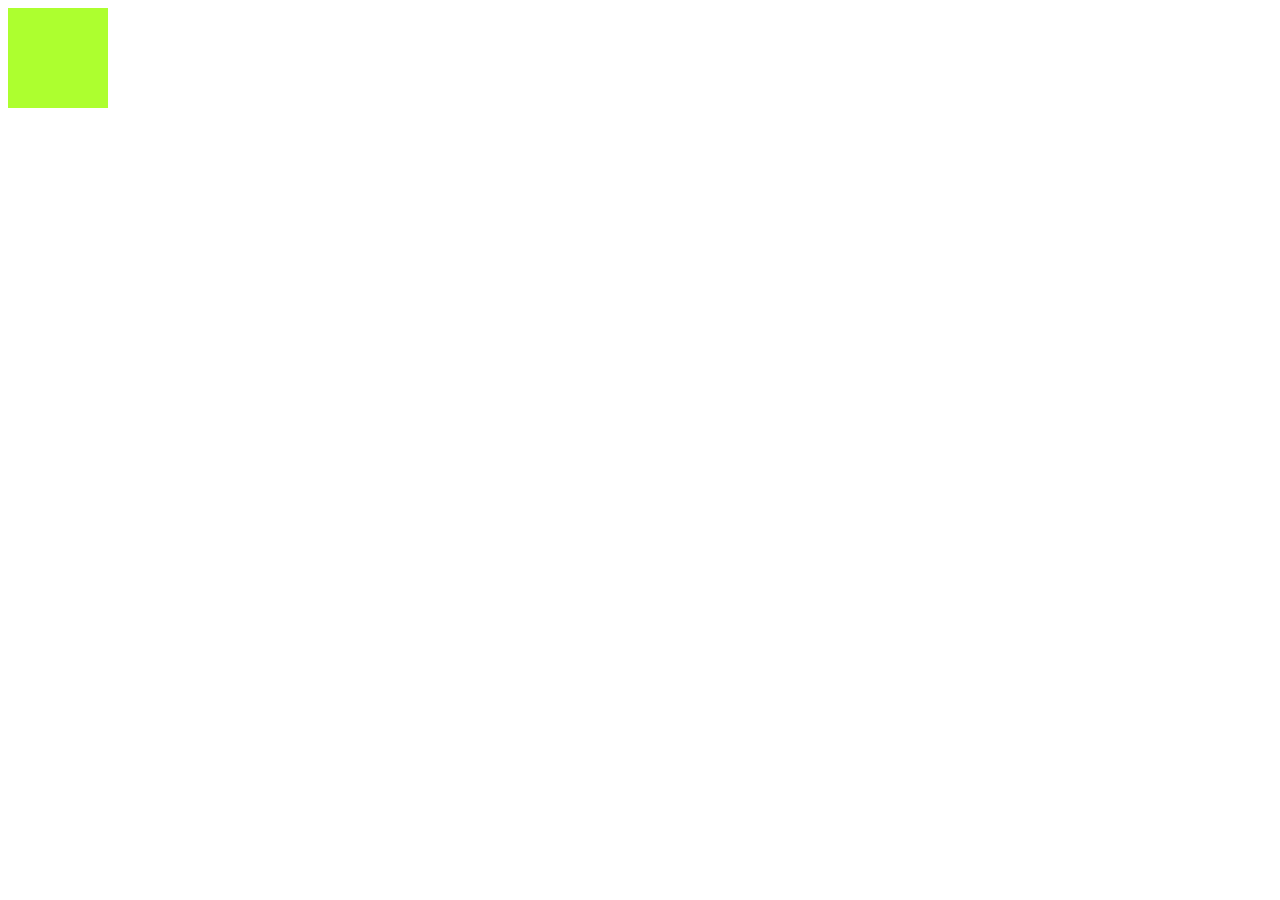
==== public_html/index.html @ c3888808 "Начальный коммит." ====
<!DOCTYPE html>
<html>
    <head>
        <title>Main Page</title>
        <meta charset="UTF-8">
        <meta name="viewport" content="width=device-width, initial-scale=1.0">
        
        <link href="css/jquery-ui.css" rel="stylesheet"/>
        <link href="css/main.css" rel="stylesheet"/>
        
        <script data-main="js/main.js" src="js/lib/require.js"></script>
        
    </head>
    <body>
        <div id="stage"></div>
    </body>
</html>
---- public_html/css/main.css ----
#stage {
    width: 100px;
    height: 100px;
    position: absolute;
    background-color: greenyellow;
}
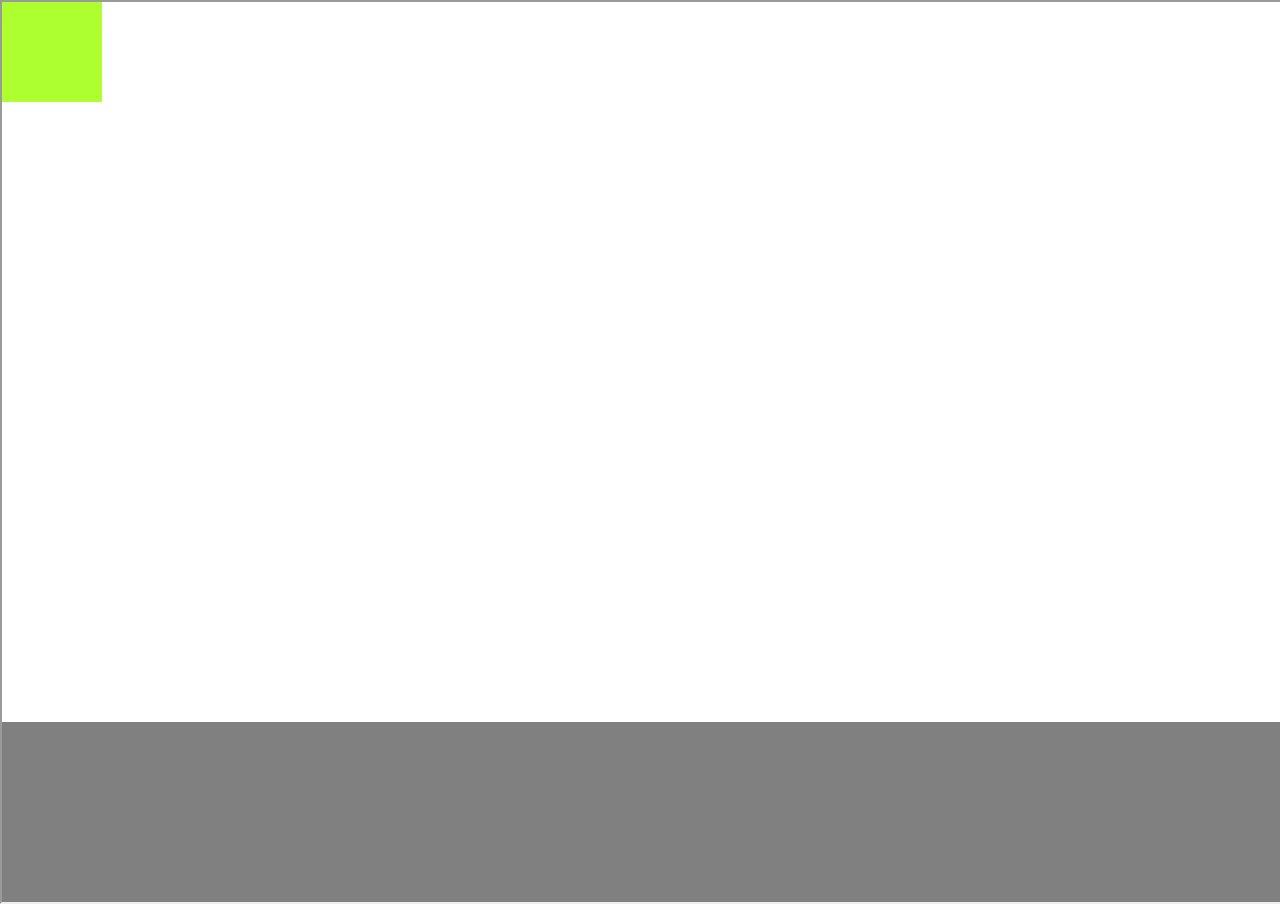
==== commit 0aac31dd: "Начинаю добавлять php" ====
--- a/public_html/index.html
+++ b/public_html/index.html
@@ -1,17 +1,27 @@
 <!DOCTYPE html>
 <html>
     <head>
-        <title>Main Page</title>
+        <title>Main page</title>
         <meta charset="UTF-8">
         <meta name="viewport" content="width=device-width, initial-scale=1.0">
         
-        <link href="css/jquery-ui.css" rel="stylesheet"/>
         <link href="css/main.css" rel="stylesheet"/>
-        
-        <script data-main="js/main.js" src="js/lib/require.js"></script>
-        
     </head>
     <body>
-        <div id="stage"></div>
+        <iframe src="main.html" seamless></iframe>
+        
+        <script src="js/lib/jquery.js"></script>
+        <script>
+            function windowSize(){
+                $('iframe').width($(window).width());
+                $('iframe').height($(window).height());
+            }
+            $(window).load(windowSize); // при загрузке
+            $(window).resize(windowSize); // при изменении размеров
+            // или "два-в-одном", вместо двух последних строк:
+            //$(window).on('load resize',windowSize);
+            
+            $("html").css("overflow","hidden");
+        </script>
     </body>
 </html>
--- a/public_html/css/main.css
+++ b/public_html/css/main.css
@@ -1,4 +1,72 @@
+*{    
+    -webkit-touch-callout: none;
+    -webkit-user-select: none;
+    -khtml-user-select: none;
+    -moz-user-select: none;
+    -ms-user-select: none;
+    -o-user-select: none;
+    user-select: none;
+    -webkit-user-drag: none;
+    -khtml-user-drag: none;
+    -moz-user-drag: none;
+    -ms-user-drag: none;
+    -o-user-drag: none;
+    user-drag: none;
+    -webkit-tap-highlight-color: rgba(0,0,0,0); 
+    -webkit-tap-highlight-color: transparent;
+}
+body {
+    margin: 0;
+    padding: 0;
+    width: 100%;
+    height: 100%;
+}
+iframe {
+    margin: 0;
+    padding: 0;
+    width: 100%;
+    height: 100%;
+    background-color: grey;
+}
+
+#loading-page {
+    z-index: 150;
+    position: absolute;
+    width: 100%;
+    height: 100%;
+    background-color: white;
+}
+#loading-item {
+    position: absolute;
+    width: 20px;
+    height: 20px;
+    background-color: white;
+    border-radius: 10px;
+    top: 50%;
+    left: 50%;
+    margin-left: -10px;
+    margin-top: -10px;
+    
+    animation-name: loadingAnimation;
+    animation-duration: 2s;
+    animation-iteration-count: infinite;
+    animation-direction: alternate;
+    animation-timing-function: ease-in;
+}
+/* The animation code */
+@keyframes loadingAnimation {
+    0%   {background-color:white; width:20px; height:20px; margin-left: -10px; margin-top: -10px; transform: rotate(0deg)}
+    100% {background-color:#007fff; width:100px; height:100px; margin-left: -50px; margin-top: -50px; transform: rotate(360deg)}
+}
+
 #stage {
+    position: absolute;
+    width: 1280px;
+    height: 720px;
+    background-color: white;
+}
+
+#square {
     width: 100px;
     height: 100px;
     position: absolute;
